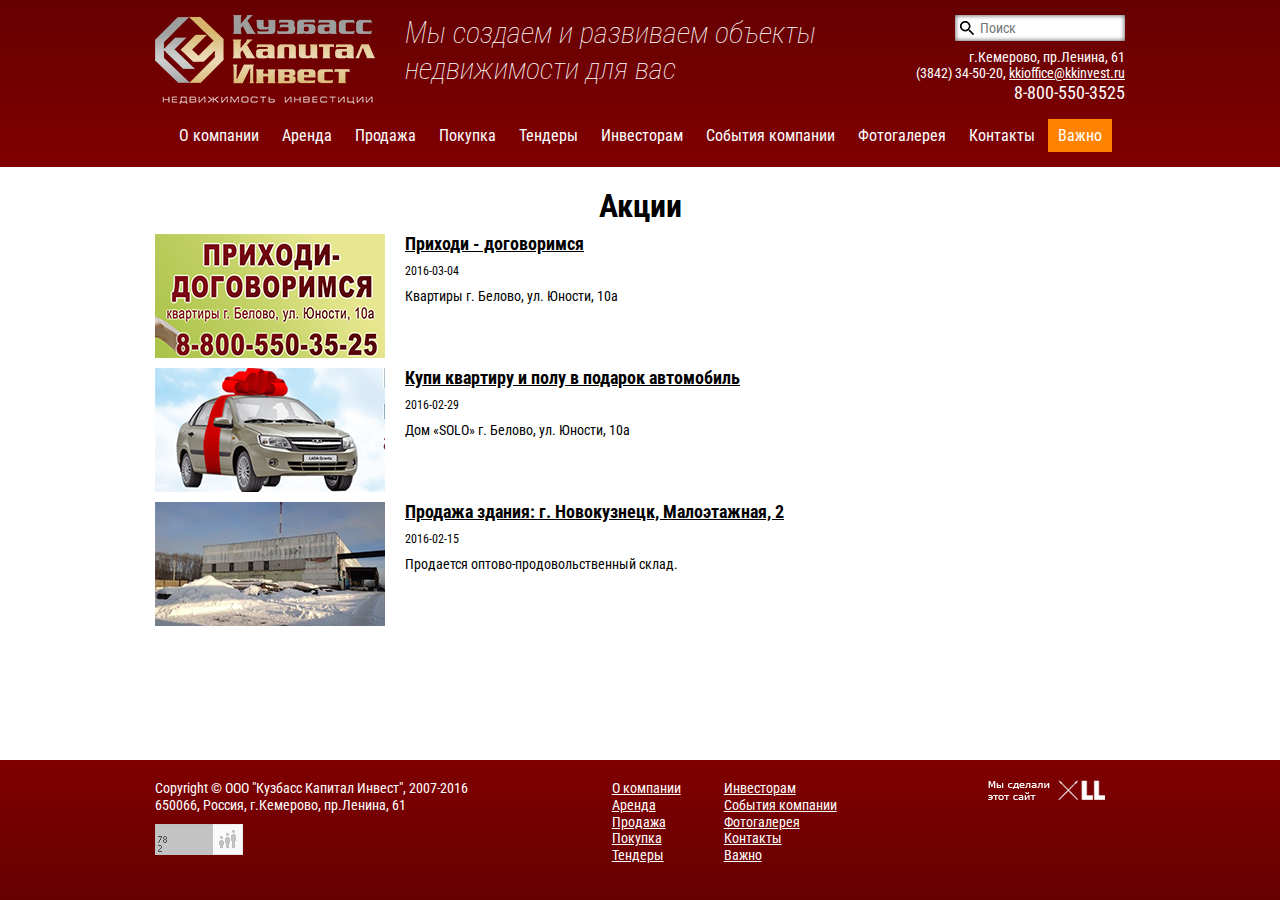
==== actions-list.html @ df95930d "Actions" ====
﻿<!DOCTYPE html>
<html>
<head>
    <meta charset="utf-8">
    <meta http-equiv="X-UA-Compatible" content="IE=edge">
    <meta name="viewport" content="width=device-width, initial-scale=1">
    <!-- The above 3 meta tags *must* come first in the head; any other head content must come *after* these tags -->
	<title>kkinvest - акции</title>
	
    <!-- Bootstrap -->
	<link href='https://fonts.googleapis.com/css?family=Roboto+Condensed:300,300italic,400,400italic,700,700italic&subset=latin,latin-ext,cyrillic,cyrillic-ext' rel='stylesheet' type='text/css'>
    <link href="/css/bootstrap.css" rel="stylesheet">
    <link href="/css/bootstrap-theme.min.css" rel="stylesheet">
	
	<link rel="stylesheet" href="/css/normalize.css" type="text/css" />
	<link rel="stylesheet" href="/css/styles.css" type="text/css" />
	<link rel="stylesheet" type="text/css" href="/js/slick/slick.css" type="text/css" />
	<link rel="stylesheet" type="text/css" href="/js/jquery-ui.css" type="text/css" />
	<link rel="stylesheet" type="text/css" href="/js/slick/slick-theme.css" type="text/css" />

    <!-- HTML5 shim and Respond.js for IE8 support of HTML5 elements and media queries -->
    <!-- WARNING: Respond.js doesn't work if you view the page via file:// -->
    <!--[if lt IE 9]>
      <script src="https://oss.maxcdn.com/html5shiv/3.7.2/html5shiv.min.js"></script>
      <script src="https://oss.maxcdn.com/respond/1.4.2/respond.min.js"></script>
    <![endif]-->
	
	<script type="text/javascript" src="/js/jquery-1.11.2.min.js"></script>
    <script src="/js/bootstrap.min.js"></script>
	<script type="text/javascript" src="/js/slick/slick.min.js"></script>
	<script type="text/javascript" src="/js/jquery-ui-1.10.3.custom.min.js"></script>
	<script type="text/javascript" src="/js/script.js"></script>
</head>
<body>
	<div class="maincontent">
	<header>
	<div class="header-wrap">
	<div class="container">
		<div class="row">
			<div class="logo col-xs-12 col-md-3"><a href="/"><img src="/images/logo.png" border="0"></a></div>
			<div class="tagline col-xs-12 col-md-6">Мы создаем и развиваем объекты недвижимости для вас</div>
			<div class="find col-xs-12 col-md-3">
				<input placeholder="Поиск"><br><br>
				<div class="info">г.Кемерово, пр.Ленина, 61<br>
				(3842) 34-50-20, <a href="mailto:kkioffice@kkinvest.ru">kkioffice@kkinvest.ru</a><br>
				<span>8-800-550-3525</span></div>
			</div>			
		</div>	
		<div class="row">	
			<div class="col-xs-12 col-md-12">
				<nav>
					<ul class="menu">
						<li><a href="/about.html">О компании</a></li>
						<li><a href="/rent.html">Аренда</a></li>
						<li><a href="/sale.html">Продажа</a></li>
						<li><a href="/request.html">Покупка</a></li>
						<li><a href="/tenders.html">Тендеры</a></li>
						<li><a href="/investor.html">Инвесторам</a></li>
						<li><a href="/news.html">События компании</a></li>
						<li><a href="/gallery.html">Фотогалерея</a></li>
						<li><a href="/info.html">Контакты</a></li>
						<li class="orange"><a href="/kl.html">Важно</a></li>
					</ul>
				</nav>
			</div>
		</div>
	</div>
	</div>
	</header>
	
	<article>
	
		
		<section>
			<div class="container">
				<div class="row">
					<div class="col-xs-12 col-md-12">
						<h1>Акции</h1>
						<div class="row">
							<div class="col-xs-12 col-md-3">
								<P><a href="#"><img src="/images/actionslist1.jpg" border="0"></a></P>
							</div>
							<div class="col-xs-12 col-md-9">
								<h3><a href="#">Приходи - договоримся</a></h3>
								<p class="news-date">2016-03-04</p>
								<p>Квартиры г. Белово, ул. Юности, 10а</p>
							</div>
						</div>
						<div class="row">
							<div class="col-xs-12 col-md-3">
								<P><a href="#"><img src="/images/actionslist2.jpg" border="0"></a></P>
							</div>
							<div class="col-xs-12 col-md-9">
								<h3><a href="#">Купи квартиру и полу в подарок автомобиль</a></h3>
								<p class="news-date">2016-02-29</p>
								<p>Дом «SOLO» г. Белово, ул. Юности, 10а</p>
							</div>
						</div>
						<div class="row">
							<div class="col-xs-12 col-md-3">
								<P><a href="#"><img src="/images/actionslist3.jpg" border="0"></a></P>
							</div>
							<div class="col-xs-12 col-md-9">
								<h3><a href="#">Продажа здания: г. Новокузнецк, Малоэтажная, 2</a></h3>
								<p class="news-date">2016-02-15</p>
								<p>Продается оптово-продовольственный склад.</p>
							</div>
						</div>
					</div>
				</div>
			</div>
		</section>
		
	</article>
	<div class="hFooter"></div>
	</div>
	
	<div class="footer-wrap">
	<footer>
		<div class="container">
			<div class="row footer-block">
				<div class="col-xs-12 col-md-5">
					<P>Copyright © ООО "Кузбасс Капитал Инвест", 2007-2016<br>
					650066, Россия, г.Кемерово, пр.Ленина, 61</P>
					<P><img src="/images/metrika.jpg" border="0"></P>
				</div>
				<div class="col-xs-12 col-md-5">
					<nav>
						<ul class="footer-menu">
							<li><a href="/about.html">О компании</a></li>
							<li><a href="/rent.html">Аренда</a></li>
							<li><a href="/sale.html">Продажа</a></li>
							<li><a href="/request.html">Покупка</a></li>
							<li><a href="/tenders.html">Тендеры</a></li>
						</ul>
						<ul class="footer-menu">
							<li><a href="/investor.html">Инвесторам</a></li>
							<li><a href="/news.html">События компании</a></li>
							<li><a href="/gallery.html">Фотогалерея</a></li>
							<li><a href="/info.html">Контакты</a></li>
							<li><a href="/kl.html">Важно</a></li>
						</ul>
					</nav>
				</div>
				<div class="col-xs-12 col-md-2">
					<a href="#" style="text-align:right;"><img src="/images/ll.png"></a><br><br>
				</div>
			</div>
		</div>
	</footer>
	</div>

</body>
</html>
---- css/styles.css ----
﻿/* ---------------- ------- --------------------- */
html {
	height: 100%;
}
body {
    font: 14px 'Roboto Condensed', Arial, sans-serif;
    color:#000;
    line-height: 1.2;
	background:#fff;
	height: 100%;
}

h1 {
	font-size:32px;
	font-weight:bold;
	text-align:center;
	margin-bottom:10px;
}
h2 {
	font-size:24px;
	font-weight:bold;
	text-align:left;
	margin-top:0;
}
h3 {
	font-size:18px;
	font-weight:bold;
	margin-top:0;
}
a {
	color:#000;
	text-decoration:underline;
}
p.news-date {
	font-size:12px;
}
.maincontent {
	margin: 0 auto;
    min-height: 100%;
}
/* ---------------- ------- --------------------- */


/* ---------------- header ---------------------- */

.header-wrap {
	width:100%;
	padding-top:15px;
	position: relative;
	background:#800001;
	background: -moz-linear-gradient(top, #660001 0%, #800001 100%);
	background: -webkit-linear-gradient(top, #660001 0%, #800001 100%);
	background: -o-linear-gradient(top, #660001 0%, #800001 100%);
	background: -ms-linear-gradient(top, #660001 0%, #800001 100%);
	background: linear-gradient(top, #660001 0%, #800001 100%);
}
.header-wrap .logo {}
.header-wrap .tagline {
	font-size:30px;
	font-style:italic;
	font-weight:lighter;
	color:#fff;
}
.header-wrap .find {}
.header-wrap .find input {
	float:right;
	display:block;
	width:170px;
	background: #fff url('/images/find.png') 5px center no-repeat;
	border:0;
	padding: 5px 5px 5px 25px;
	box-shadow: inset 0 0 5px rgba(0,0,0,0.75);
	-webkit-box-shadow: inset 0 0 5px rgba(0,0,0,0.75);
	-moz-box-shadow: inset 0 0 5px rgba(0,0,0,0.75);
}
.header-wrap .find .info {
	color:#fff;
	text-align:right;
}
.header-wrap .find .info a {
	color:#fff;
}
.header-wrap .find .info span {
	font-size:18px;
}




ul.menu {
	padding:0;
	margin:15px auto;
	display:block;
	text-align:center;
}
ul.menu li {
	display:inline-block;
	padding:7px 10px;
	position:relative;
}
ul.menu li:hover, ul.menu li.active {
	background:#d7b56d;
}
ul.menu li:hover a, ul.menu li.active a {
	color:#000;
}
ul.menu li.orange {
	background:#ff8201;
}
ul.menu li a {
	color:#fff;
	font-size:16px;
	text-decoration:none;
}

/* ---------------- /header --------------------- */


/* ---------------- content ---------------------- */

.media-wrap {
	z-index:20;
}
.media-wrap.slick-slider {
	margin-bottom:0;
}
.media-wrap a {
	text-decoration:none;
}
.media-wrap .media-element {
	height:300px;
}
.media-element .info {
	color:#fff;
	text-decoration:none;
	margin:0 auto;
	width:920px;
	padding-top: 80px;
	padding-right: 600px;
}
.media-element .info .bckgr {
	width:360px;
	background: rgba(128,0,1,0.9);
	padding:15px;
}
.media-element .info span {
	font-size:44px;
	font-weight:bold;
}

.services-block {
	position:relative;
}
.services-element {
	width:20%;
	display:block;
	float:left;
	position:relative;
	height:200px;
}
.services-element .info {
	color:#000;
	width:100%;
	height:200px;
	display:block;
	background:rgba(255,255,255,0.5);
	padding:12px;
	position:relative;
}
.services-element .contacts {
	color:#fff;
	width:100%;
	height:200px;
	display:none;
	background:rgba(0,0,0,0.6);
	padding:12px;
	position:relative;
}
.services-element .contacts a {
	color:#fff;
}
.services-element .contacts a.button {
	color:#fff;
	display:inline-block;
	position:absolute;
	bottom:10px;
	left:50%;
	margin-left:-45px;
	text-align:center;
	text-transform:uppercase;
	padding: 4px 7px;
	background:#ff8201;
	border:0;
	border-bottom:2px solid #824201;
	text-decoration:none;
}
.services-element .contacts a.button:hover {
	background:#824201;
}
.services-element:hover .info {display:none;}
.services-element:hover .contacts {display:block;}


.find-wrap {
	display:block;
	margin:20px auto;
	box-shadow: 0 2px 5px rgba(0,0,0,0.75);
	-webkit-box-shadow: 0 2px 5px rgba(0,0,0,0.75);
	-moz-box-shadow: 0 2px 5px rgba(0,0,0,0.75);
	background:#d5d5d5;
	background: -moz-linear-gradient(top, #f2f2f2 0%, #d5d5d5 100%);
	background: -webkit-linear-gradient(top, #f2f2f2 0%, #d5d5d5 100%);
	background: -o-linear-gradient(top, #f2f2f2 0%, #d5d5d5 100%);
	background: -ms-linear-gradient(top, #f2f2f2 0%, #d5d5d5 100%);
	background: linear-gradient(top, #f2f2f2 0%, #d5d5d5 100%);
	padding:20px;
	position:relative;
}
.find-wrap  h1 {
	margin:0;
}
.find-wrap .link {
	border-bottom:1px dashed #000;
	font-style: italic;
	font-size:12px;
	text-decoration:none;
}
.find-wrap .reset {
	position:absolute;
	top:10px;
	right:15px;
}
.find-wrap .print {
	text-align:center;
}
.find-block {
	margin:20px auto 0;
	display:block;
	text-align:center;
}
.find-block .find-block-el {
	display:inline-block;
	vertical-align:top;
	margin:0 10px;
	text-align:left;
}
.find-block .find-block-el #fnd-blck-type { 
	width:210px;
}
.find-block .find-block-el #fnd-blck-area-from { 
	width:65px;
	margin-right:10px;
}
.find-block .find-block-el #fnd-blck-area-to { 
	width:65px;
	margin-right:10px;
}
.find-block .find-block-el #fnd-blck-type { 
	width:210px;
}
.find-block .find-block-el #fnd-blck-find { 
	width:125px;
	display:block;
	color:#fff;
	text-align:center;
	padding: 4px 7px;
	background:#ff8201;
	border:0;
	border-bottom:2px solid #824201;
	text-decoration:none;
}
.find-block .find-block-el #fnd-blck-find:hover, .find-block .find-block-el #fnd-blck-find:active {
	background:#824201;
}

.find-block .find-block-el label {
	display:block;
	font-weight:normal;
}
.find-block .find-block-el input {
	border:1px solid #a3a3a3;
	padding:5px;
}

.partners-block {
	width:880px;
	margin: 0 auto;
}
.partners-element { 
	position:relative;
	min-height:80px !important;
}
.partners-element a { 
	display:table-cell;
	vertical-align:middle;
	height:80px;
}
.partners-element a img { 
	display:table-cell;
	vertical-align:middle;
}
.partners-element .color {
	display:none;
}
.partners-element .no-color {
	display:table-cell;
}
.partners-element:hover {}
.partners-element:hover .color {
	display:table-cell;
}
.partners-element:hover .no-color {
	display:none;
}

.news-block {
	
}
.news-element {
	display:block;
	margin-bottom:10px;
}
.news-element .image {
	display:inline-block;
	vertical-align:top;
	margin-right:10px;
}
.news-element .info {
	display:inline-block;
	vertical-align:top;
	width:75%;
}
.actions-block {
	margin-bottom: 70px !important;
}


/* ---------------- /content --------------------- */

/* ---------------- footer ---------------------- */

.hFooter {
    clear: both;
    height: 140px;
}

.footer-wrap {
	background:#800001;
	background: -moz-linear-gradient(top, #800001 0%, #660001 100%);
	background: -webkit-linear-gradient(top, #800001 0%, #660001 100%);
	background: -o-linear-gradient(top, #800001 0%, #660001 100%);
	background: -ms-linear-gradient(top, #800001 0%, #660001 100%);
	background: linear-gradient(top, #800001 0%, #660001 100%);
    min-height: 140px;
    margin: -140px auto 0;
}
.footer-block {
	margin-top:20px;
    color: #fff;
}
.footer-block a {
    color: #fff;
}
.footer-menu {
	display:inline-block;
}
.footer-menu li {
	list-style-type:none;
}

/* ---------------- /footer --------------------- */
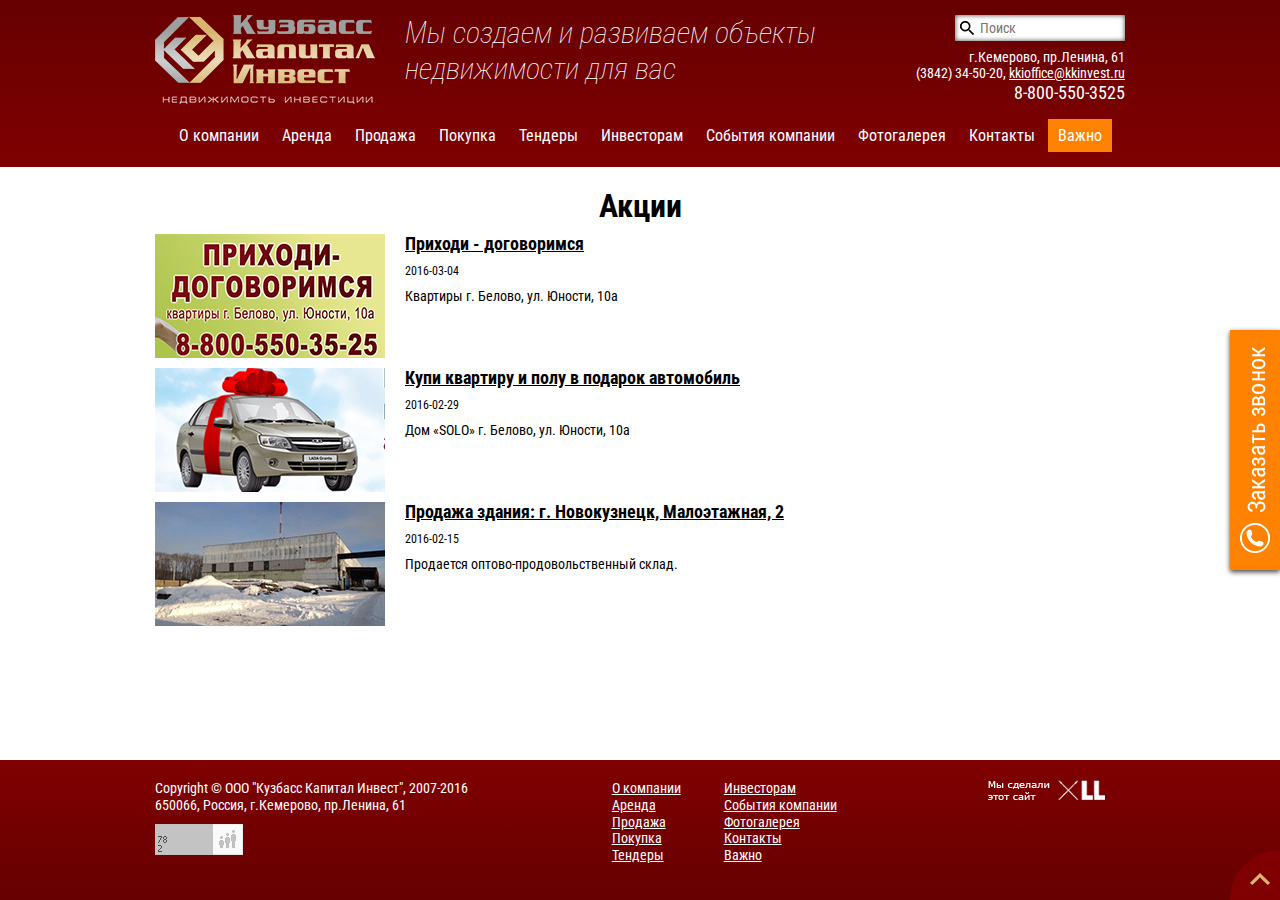
==== commit 3f65502e: "Add PopUp" ====
--- a/actions-list.html
+++ b/actions-list.html
@@ -50,16 +50,23 @@
 			<div class="col-xs-12 col-md-12">
 				<nav>
 					<ul class="menu">
-						<li><a href="/about.html">О компании</a></li>
-						<li><a href="/rent.html">Аренда</a></li>
-						<li><a href="/sale.html">Продажа</a></li>
-						<li><a href="/request.html">Покупка</a></li>
-						<li><a href="/tenders.html">Тендеры</a></li>
-						<li><a href="/investor.html">Инвесторам</a></li>
-						<li><a href="/news.html">События компании</a></li>
-						<li><a href="/gallery.html">Фотогалерея</a></li>
-						<li><a href="/info.html">Контакты</a></li>
-						<li class="orange"><a href="/kl.html">Важно</a></li>
+						<li><a href="#">О компании</a>
+							<ul>
+								<li><a href="#">Информация о компании</a></li>
+								<li><a href="/partners.html">Наши партнеры</a></li>
+								<li><a href="#">Награды</a></li>
+								<li><a href="/vac.html">Вакансии</a></li>
+							</ul>
+						</li>
+						<li><a href="/arenda.html">Аренда</a></li>
+						<li><a href="#">Продажа</a></li>
+						<li><a href="/buy.html">Покупка</a></li>
+						<li><a href="#">Тендеры</a></li>
+						<li><a href="/invest.html">Инвесторам</a></li>
+						<li><a href="/news-list.html">События компании</a></li>
+						<li><a href="/photo.html">Фотогалерея</a></li>
+						<li><a href="/contacts.html">Контакты</a></li>
+						<li class="orange"><a href="/actions-list.html">Важно</a></li>
 					</ul>
 				</nav>
 			</div>
@@ -69,7 +76,6 @@
 	</header>
 	
 	<article>
-	
 		
 		<section>
 			<div class="container">
@@ -78,30 +84,30 @@
 						<h1>Акции</h1>
 						<div class="row">
 							<div class="col-xs-12 col-md-3">
-								<P><a href="#"><img src="/images/actionslist1.jpg" border="0"></a></P>
+								<P><a href="/actions.html"><img src="/images/actionslist1.jpg" border="0"></a></P>
 							</div>
 							<div class="col-xs-12 col-md-9">
-								<h3><a href="#">Приходи - договоримся</a></h3>
+								<h3><B><a href="/actions.html">Приходи - договоримся</a></B></h3>
 								<p class="news-date">2016-03-04</p>
 								<p>Квартиры г. Белово, ул. Юности, 10а</p>
 							</div>
 						</div>
 						<div class="row">
 							<div class="col-xs-12 col-md-3">
-								<P><a href="#"><img src="/images/actionslist2.jpg" border="0"></a></P>
+								<P><a href="/actions.html"><img src="/images/actionslist2.jpg" border="0"></a></P>
 							</div>
 							<div class="col-xs-12 col-md-9">
-								<h3><a href="#">Купи квартиру и полу в подарок автомобиль</a></h3>
+								<h3><B><a href="/actions.html">Купи квартиру и полу в подарок автомобиль</a></B></h3>
 								<p class="news-date">2016-02-29</p>
 								<p>Дом «SOLO» г. Белово, ул. Юности, 10а</p>
 							</div>
 						</div>
 						<div class="row">
 							<div class="col-xs-12 col-md-3">
-								<P><a href="#"><img src="/images/actionslist3.jpg" border="0"></a></P>
+								<P><a href="/actions.html"><img src="/images/actionslist3.jpg" border="0"></a></P>
 							</div>
 							<div class="col-xs-12 col-md-9">
-								<h3><a href="#">Продажа здания: г. Новокузнецк, Малоэтажная, 2</a></h3>
+								<h3><B><a href="/actions.html">Продажа здания: г. Новокузнецк, Малоэтажная, 2</a></B></h3>
 								<p class="news-date">2016-02-15</p>
 								<p>Продается оптово-продовольственный склад.</p>
 							</div>
@@ -112,6 +118,44 @@
 		</section>
 		
 	</article>
+	
+	<div class="modal fade" id="call-me-modal" tabindex="-1" role="dialog" aria-labelledby="gridSystemModalLabel">
+	  <div class="modal-dialog" role="document">
+		<div class="modal-content">
+		  <div class="modal-body">
+			<div class="row">
+			  <div class="col-md-12">
+				<h1>Заказать звонок</h1>
+				<div class="feedback-block">
+					<div class="row">
+						<div class="col-xs-12 col-md-12">
+							<label for="fdk-blck-organization">ФИО</label>
+							<input type="text" id="fdk-blck-organization">
+						</div>
+					</div>
+					<div class="row">
+						<div class="col-xs-12 col-md-12">
+							<label for="fdk-blck-organization">Телефон</label>
+							<input type="text" id="fdk-blck-organization">
+						</div>
+					</div>
+					<div class="row">
+						<div class="col-xs-12 col-md-12">
+							<input type="button" id="fdk-blck-sent" value="Отправить">
+						</div>
+					</div>
+				</div>
+			  </div>	
+			</div>
+		  </div>
+		</div><!-- /.modal-content -->
+	  </div><!-- /.modal-dialog -->
+	</div><!-- /.modal -->
+	
+	<div id="call-me" data-toggle="modal" data-target="#call-me-modal"></div>
+	
+	<div id="scroll-top"></div>
+	
 	<div class="hFooter"></div>
 	</div>
 	
--- a/css/styles.css
+++ b/css/styles.css
@@ -24,19 +24,34 @@
 }
 h3 {
 	font-size:18px;
-	font-weight:bold;
+	font-weight:400;
 	margin-top:0;
 }
 a {
 	color:#000;
 	text-decoration:underline;
 }
+a:focus {border:0; outline:0; color:inherit;}
 p.news-date {
 	font-size:12px;
 }
 .maincontent {
 	margin: 0 auto;
     min-height: 100%;
+}
+a.orange-button {
+	display:inline-block;
+	color:#fff;
+	text-align:center;
+	padding: 8px 12px;
+	background:#ff8201;
+	border:0;
+	border-bottom:2px solid #824201;
+	text-decoration:none;
+	margin:5px 0;
+}
+a.orange-button:hover, a.orange-button:active {
+	background:#824201;
 }
 /* ---------------- ------- --------------------- */
 
@@ -84,6 +99,38 @@
 	font-size:18px;
 }
 
+#call-me {
+	position:fixed;
+	top:50%;
+	right:0;
+	background:#ff8201 url('/images/callme.png') no-repeat center;
+	width:50px;
+	height:240px;
+	z-index:50;
+	margin-top:-120px;
+	box-shadow: 0 2px 5px rgba(0,0,0,0.75);
+	-webkit-box-shadow: 0 2px 5px rgba(0,0,0,0.75);
+	-moz-box-shadow: 0 2px 5px rgba(0,0,0,0.75);
+	cursor:pointer;
+}
+#call-me:hover {
+	background:#824201 url('/images/callme.png') no-repeat center;
+}
+
+#scroll-top {
+	position:fixed;
+	bottom:-50px;
+	right:-50px;
+	border-radius:100%;
+	background:#800001 url('/images/scrolltop.png') no-repeat 20px 23px;
+	height:100px;
+	width:100px;
+	cursor:pointer;
+}
+#scroll-top:hover {
+	background:#410001 url('/images/scrolltop.png') no-repeat 20px 23px;
+}
+
 
 
 
@@ -111,6 +158,28 @@
 	color:#fff;
 	font-size:16px;
 	text-decoration:none;
+}
+
+ul.menu li > ul {
+	display:none;
+	position:absolute;
+	z-index:50000;
+	top:32px;
+	left:0;
+	padding:0;
+	text-align:left;
+}
+ul.menu li > ul li {
+	background:#d7b56d;
+	display:block;
+	white-space: nowrap;
+}
+ul.menu li > ul li a {}
+ul.menu li > ul li:hover {
+	background:#6e5c38;
+}
+ul.menu li > ul li:hover a {
+	color:#fff;
 }
 
 /* ---------------- /header --------------------- */
@@ -147,6 +216,31 @@
 	font-size:44px;
 	font-weight:bold;
 }
+
+.media-wrap-button{
+	margin:0 auto;
+	width:920px;
+	height:0;
+	position:relative;
+}
+
+.media-wrap-button .slick-prev {
+    bottom: -10px;
+    right: 48px;
+    height: 40px;
+    width: 40px;
+    left: inherit;
+    top: inherit;
+}
+.media-wrap-button .slick-next {
+    bottom: -10px;
+    right: 0px;
+    height: 40px;
+    width: 40px;
+    left: inherit;
+    top: inherit;
+}
+
 
 .services-block {
 	position:relative;
@@ -197,8 +291,8 @@
 .services-element .contacts a.button:hover {
 	background:#824201;
 }
-.services-element:hover .info {display:none;}
-.services-element:hover .contacts {display:block;}
+/*.services-element:hover .info {display:none;}
+.services-element:hover .contacts {display:block;}*/
 
 
 .find-wrap {
@@ -305,13 +399,13 @@
 .partners-element .no-color {
 	display:table-cell;
 }
-.partners-element:hover {}
+/*.partners-element:hover {}
 .partners-element:hover .color {
 	display:table-cell;
 }
 .partners-element:hover .no-color {
 	display:none;
-}
+}*/
 
 .news-block {
 	
@@ -334,7 +428,236 @@
 	margin-bottom: 70px !important;
 }
 
-
+.object-list-element {
+	border:1px solid #d5d5d5;
+	padding:4px;
+	height:200px;
+	margin:0 auto 20px;
+	position:relative;
+}
+.object-list-element .image {
+	width: 210px;
+	height: 110px;
+	display:block;
+}
+.object-list-element .image img {
+	width:100%;
+	height:auto;
+}
+.object-list-element .info {
+	display:block;
+}
+.object-list-element .link {
+	display:block;
+	text-align:center;
+	position:absolute;
+	bottom:-5px;
+	width:100%;
+}
+.contacts-spec-block {
+	padding:10px;
+	background:#dfdfdf;
+}
+
+.feedback-block {
+	
+}
+.feedback-block label {
+	display:block;
+	font-weight:normal;
+	margin-top:10px;
+}
+.feedback-block input {
+	border:1px solid #a3a3a3;
+	padding:5px;
+	margin-bottom:10px;
+	width:100%;
+}
+.feedback-block input#fdk-blck-sent { 
+	display:block;
+	color:#fff;
+	text-align:center;
+	padding: 4px 7px;
+	background:#ff8201;
+	border:0;
+	border-bottom:2px solid #824201;
+	text-decoration:none;
+	margin-top:10px;
+}
+.feedback-block input#fdk-blck-sent:hover, .feedback-block input#fdk-blck-sent:active {
+	background:#824201;
+}
+.feedback-block textarea {
+	border:1px solid #a3a3a3;
+	padding:5px;
+	margin-bottom:10px;
+	width:100%;
+	height:80px;
+	resize: none;
+}
+
+table.content-table {
+	width:100%;
+}
+table.content-table tr {
+	background:#fff;
+}
+table.content-table tr:nth-child(odd) {
+	background:#ddd;
+}
+table.content-table td {
+	padding:5px 7px;
+	vertical-align:top;
+}
+table.content-table td:nth-child(2n) {
+	text-align:right;
+}
+
+.slider-big-image {
+	margin-bottom: 10px !important;
+}
+.slider-big-image .slider-big-image-el {}
+.slider-big-image .slider-big-image-el img {
+	/*max-width:470px;*/
+	width:100%;
+	height:auto;
+}
+
+.slider-big-list {
+	width:330px;
+	margin:0 auto;
+}
+.slider-big-list .slider-big-image-el {
+	
+}
+.slider-big-list .slider-big-image-el img {
+	max-width:100px;
+	width:auto;
+	height:auto;
+	margin: 0 auto;
+}
+
+.slider-big-list.small {
+	width:150px;
+	margin:0 auto;
+}
+.slider-big-list.small .slider-big-image-el {}
+.slider-big-list.small .slider-big-image-el img {
+	max-width:45px;
+	width:auto;
+	height:auto;
+}
+.slider-big-list.small .slick-prev {
+	left:-35px;
+}
+.slider-big-list.small .slick-next {
+	right:-35px;
+}
+
+.partners-list {
+	margin-bottom:20px;
+	display:block;
+	text-align:center;
+}
+.partners-list .image {
+	display:table;
+	vertical-align:middle;
+	text-align:center;
+	margin:0 auto;
+}
+.partners-list .image a {
+	width:100%;
+	display:table-cell;
+	height:80px;
+	vertical-align:middle;
+	text-align:center;
+	margin:0 auto;
+}
+.partners-list .image a img {
+	max-height:80px;
+	width:auto;
+}
+.photo-list {
+	
+}
+.photo-list .image {
+	margin:0 auto;
+	width:100%;
+	height:124px;
+}
+.photo-list .image img {
+	height:auto;
+	width:100%;
+}
+.photo-list .info {
+	margin-bottom:20px;	
+}
+
+.vac-block {
+	padding:10px;
+}
+.vac-block h2 a {
+	border-bottom: 1px dashed #000;
+	text-decoration:none;
+}
+.vac-info {
+	position:relative;
+	padding-bottom: 50px;
+	display:none;
+}
+.vac-info ul {
+	padding-left:20px;
+}
+.vac-info ul li {
+	padding: 3px 0;
+}
+.vac-info .orange-button {
+	position:absolute;
+	bottom: 10px;
+	left:50%;
+	margin-left: -55px;
+	text-transform:uppercase;
+}
+.vac-block.active h2 a {
+	border-bottom:0;
+}
+.vac-block.active {
+	background:#dfdfdf;
+}
+.vac-block.active .vac-info {
+	display:block;
+}
+
+.modal-content {
+	border-radius:0;
+	box-shadow: 0 2px 5px rgba(0,0,0,0.75);
+	-webkit-box-shadow: 0 2px 5px rgba(0,0,0,0.75);
+	-moz-box-shadow: 0 2px 5px rgba(0,0,0,0.75);
+	background:#d5d5d5;
+	background: -moz-linear-gradient(top, #f2f2f2 0%, #d5d5d5 100%);
+	background: -webkit-linear-gradient(top, #f2f2f2 0%, #d5d5d5 100%);
+	background: -o-linear-gradient(top, #f2f2f2 0%, #d5d5d5 100%);
+	background: -ms-linear-gradient(top, #f2f2f2 0%, #d5d5d5 100%);
+	background: linear-gradient(top, #f2f2f2 0%, #d5d5d5 100%);
+	padding:0 10px;
+	position:relative;
+}
+.modal-content h1 {
+	margin-top:0;
+}
+
+#call-me-modal .modal-dialog {
+	width:300px;
+}
+#vac-modal textarea {
+	height: 100px;
+}
+#request-modal .modal-dialog {
+	width:300px;
+}
+#kons-modal input[type="button"] {
+	margin-top: 55px;
+}
 /* ---------------- /content --------------------- */
 
 /* ---------------- footer ---------------------- */
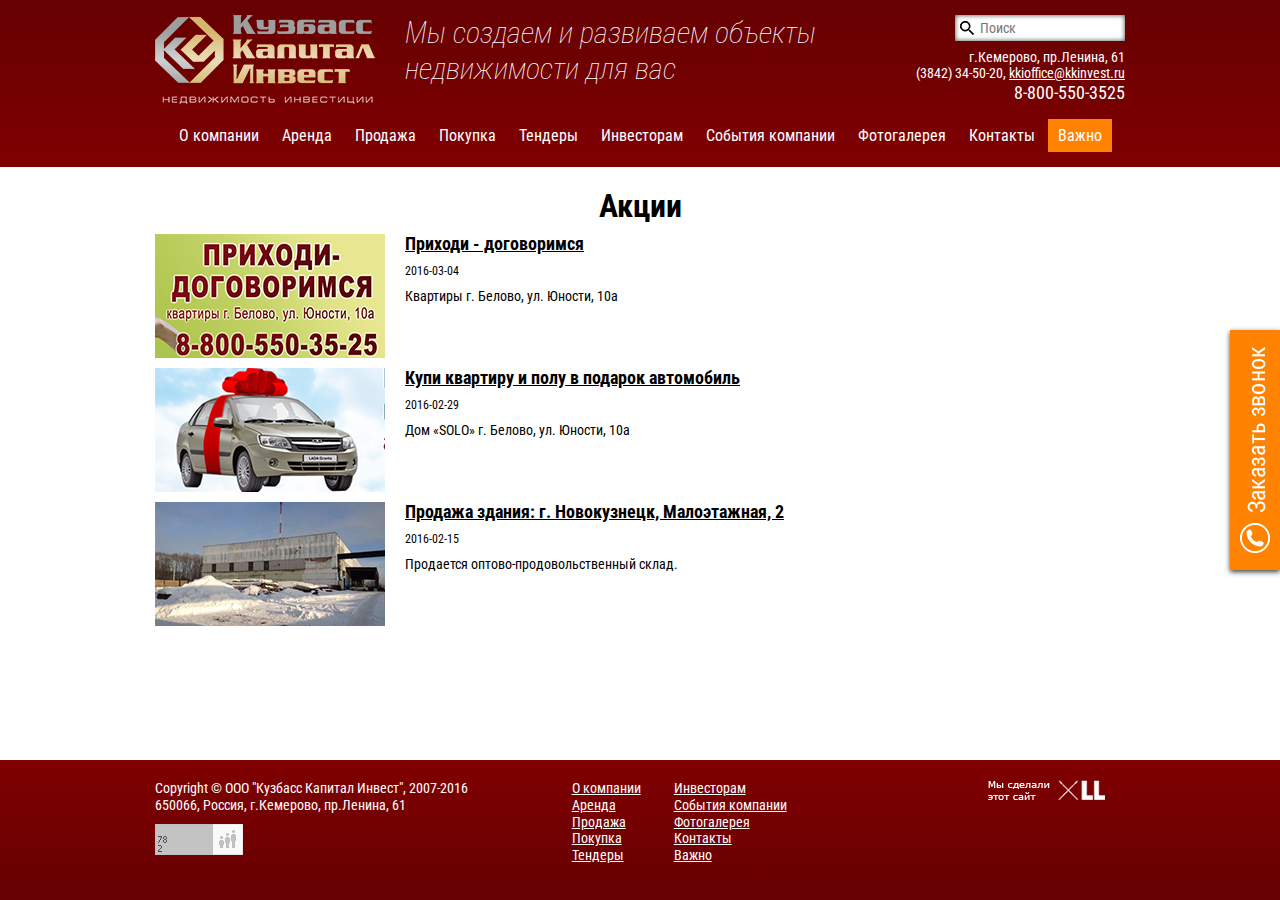
==== commit 42ed7adc: "Hamburger" ====
--- a/actions-list.html
+++ b/actions-list.html
@@ -47,7 +47,7 @@
 			</div>			
 		</div>	
 		<div class="row">	
-			<div class="col-xs-12 col-md-12">
+			<div class="col-xs-12 col-md-12 menu-block">
 				<nav>
 					<ul class="menu">
 						<li><a href="#">О компании</a>
@@ -69,6 +69,7 @@
 						<li class="orange"><a href="/actions-list.html">Важно</a></li>
 					</ul>
 				</nav>
+				<div id="show-menu"><img src="/images/menu.png" border="0"></div>
 			</div>
 		</div>
 	</div>
@@ -122,6 +123,7 @@
 	<div class="modal fade" id="call-me-modal" tabindex="-1" role="dialog" aria-labelledby="gridSystemModalLabel">
 	  <div class="modal-dialog" role="document">
 		<div class="modal-content">
+		<button type="button" class="close" data-dismiss="modal" aria-label="Close"><span aria-hidden="true">&times;</span></button>
 		  <div class="modal-body">
 			<div class="row">
 			  <div class="col-md-12">
--- a/css/styles.css
+++ b/css/styles.css
@@ -52,6 +52,11 @@
 }
 a.orange-button:hover, a.orange-button:active {
 	background:#824201;
+}
+button.close {
+	position: relative;
+    top: 5px;
+    z-index: 4000;
 }
 /* ---------------- ------- --------------------- */
 
@@ -98,6 +103,11 @@
 .header-wrap .find .info span {
 	font-size:18px;
 }
+@media screen and (max-width: 700px) {
+	.header-wrap .find {margin-top:20px;margin-bottom:20px;}
+	.header-wrap .find .info { text-align:left;}
+	.header-wrap .find input { float:left; }
+}
 
 #call-me {
 	position:fixed;
@@ -106,7 +116,7 @@
 	background:#ff8201 url('/images/callme.png') no-repeat center;
 	width:50px;
 	height:240px;
-	z-index:50;
+	z-index:1000;
 	margin-top:-120px;
 	box-shadow: 0 2px 5px rgba(0,0,0,0.75);
 	-webkit-box-shadow: 0 2px 5px rgba(0,0,0,0.75);
@@ -115,6 +125,10 @@
 }
 #call-me:hover {
 	background:#824201 url('/images/callme.png') no-repeat center;
+}
+@media screen and (max-width: 700px) {
+	#call-me { background:#ff8201 url('/images/callme-small.png') no-repeat center; height:50px; margin-top:-25px;}
+	#call-me:hover { background:#ff8201 url('/images/callme-small.png') no-repeat center; }
 }
 
 #scroll-top {
@@ -126,6 +140,7 @@
 	height:100px;
 	width:100px;
 	cursor:pointer;
+	display:none;
 }
 #scroll-top:hover {
 	background:#410001 url('/images/scrolltop.png') no-repeat 20px 23px;
@@ -163,7 +178,7 @@
 ul.menu li > ul {
 	display:none;
 	position:absolute;
-	z-index:50000;
+	z-index:500;
 	top:32px;
 	left:0;
 	padding:0;
@@ -181,6 +196,52 @@
 ul.menu li > ul li:hover a {
 	color:#fff;
 }
+#show-menu {
+	position:absolute;
+	top:15px;
+	right:15px;
+	z-index:500;
+	display:none;
+	width:24px;
+	height:24px;
+}
+
+/* ---- hamburger ---- */
+
+@media screen and (max-width: 700px) {
+	.menu-block {
+		background:#410001;
+		position:relative;
+		min-height:55px;
+	}
+	#show-menu {
+		display:block;
+	}
+	.menu-block:before {
+		content:'Меню';
+		position:absolute;
+		top:15px;
+		left:15px;
+		z-index:500;
+		color:#d7b56d;
+		font-size:20px;
+	}
+	ul.menu {
+		width:100%;
+		position:relative;
+		padding-top:30px;
+		display:none;
+	}
+	ul.menu li {
+		display:block;
+	}
+	ul.menu li > ul {
+		position:relative;
+		top: 5px;
+	}
+}
+
+/* ---- /hamburger ---- */
 
 /* ---------------- /header --------------------- */
 
@@ -219,9 +280,10 @@
 
 .media-wrap-button{
 	margin:0 auto;
-	width:920px;
+	max-width:920px;
 	height:0;
 	position:relative;
+	width:92%;
 }
 
 .media-wrap-button .slick-prev {
@@ -291,6 +353,17 @@
 .services-element .contacts a.button:hover {
 	background:#824201;
 }
+
+@media screen and (max-width: 725px) {
+	.services-element { width:33%;}
+}
+@media screen and (max-width: 500px) {
+	.services-element { width:50%;}
+}
+@media screen and (max-width: 400px) {
+	/*.services-element { width:100%; max-width:200px; float:none; display:block; margin:0 auto;}*/
+}
+
 /*.services-element:hover .info {display:none;}
 .services-element:hover .contacts {display:block;}*/
 
@@ -313,6 +386,9 @@
 .find-wrap  h1 {
 	margin:0;
 }
+@media screen and (max-width: 700px) {
+	.find-wrap  h1 { margin-top:10px;}
+}
 .find-wrap .link {
 	border-bottom:1px dashed #000;
 	font-style: italic;
@@ -327,6 +403,9 @@
 .find-wrap .print {
 	text-align:center;
 }
+@media screen and (max-width: 700px) {
+	.find-wrap .print { display:none}
+}
 .find-block {
 	margin:20px auto 0;
 	display:block;
@@ -335,7 +414,7 @@
 .find-block .find-block-el {
 	display:inline-block;
 	vertical-align:top;
-	margin:0 10px;
+	margin:0 10px 10px;
 	text-align:left;
 }
 .find-block .find-block-el #fnd-blck-type { 
@@ -374,11 +453,16 @@
 .find-block .find-block-el input {
 	border:1px solid #a3a3a3;
 	padding:5px;
+	
 }
 
 .partners-block {
-	width:880px;
-	margin: 0 auto;
+	max-width:880px;
+	margin: 0 auto 30px !important;
+    width: 88%;
+}
+@media screen and (max-width: 700px) {
+	.partners-block { width: 70%; }
 }
 .partners-element { 
 	position:relative;
@@ -418,14 +502,26 @@
 	display:inline-block;
 	vertical-align:top;
 	margin-right:10px;
+	width: 22%;
+	min-width:100px;
 }
 .news-element .info {
 	display:inline-block;
 	vertical-align:top;
 	width:75%;
 }
+@media screen and (max-width: 700px) {
+	.news-element .info { min-width: 180px; }
+	.news-element .info { min-width: 180px;width:55%; }
+}
+
 .actions-block {
 	margin-bottom: 70px !important;
+}
+.actions-element {
+}
+.actions-element img {
+	width:100%;
 }
 
 .object-list-element {
@@ -436,8 +532,9 @@
 	position:relative;
 }
 .object-list-element .image {
-	width: 210px;
+	width: 100%;
 	height: 110px;
+	overflow:hidden;
 	display:block;
 }
 .object-list-element .image img {
@@ -457,6 +554,7 @@
 .contacts-spec-block {
 	padding:10px;
 	background:#dfdfdf;
+	margin-bottom:20px;
 }
 
 .feedback-block {
@@ -525,7 +623,10 @@
 
 .slider-big-list {
 	width:330px;
-	margin:0 auto;
+	margin:0 auto 30px;
+}
+@media screen and (max-width: 500px) {
+	.slider-big-list {width:220px;}
 }
 .slider-big-list .slider-big-image-el {
 	
@@ -546,12 +647,17 @@
 	max-width:45px;
 	width:auto;
 	height:auto;
+	margin: 0 auto;
 }
 .slider-big-list.small .slick-prev {
 	left:-35px;
 }
 .slider-big-list.small .slick-next {
 	right:-35px;
+}
+@media screen and (max-width: 500px) {
+	.slider-big-list.small {width:220px;}
+	.slider-big-list.small .slider-big-image-el img {max-width:100px;}
 }
 
 .partners-list {
@@ -584,6 +690,7 @@
 	margin:0 auto;
 	width:100%;
 	height:124px;
+	overflow:hidden;
 }
 .photo-list .image img {
 	height:auto;
@@ -658,6 +765,9 @@
 #kons-modal input[type="button"] {
 	margin-top: 55px;
 }
+@media screen and (max-width: 700px) {
+	#kons-modal input[type="button"] { margin-top: 0px; }
+}
 /* ---------------- /content --------------------- */
 
 /* ---------------- footer ---------------------- */
@@ -686,6 +796,7 @@
 }
 .footer-menu {
 	display:inline-block;
+	padding:0 30px 0 0;
 }
 .footer-menu li {
 	list-style-type:none;
